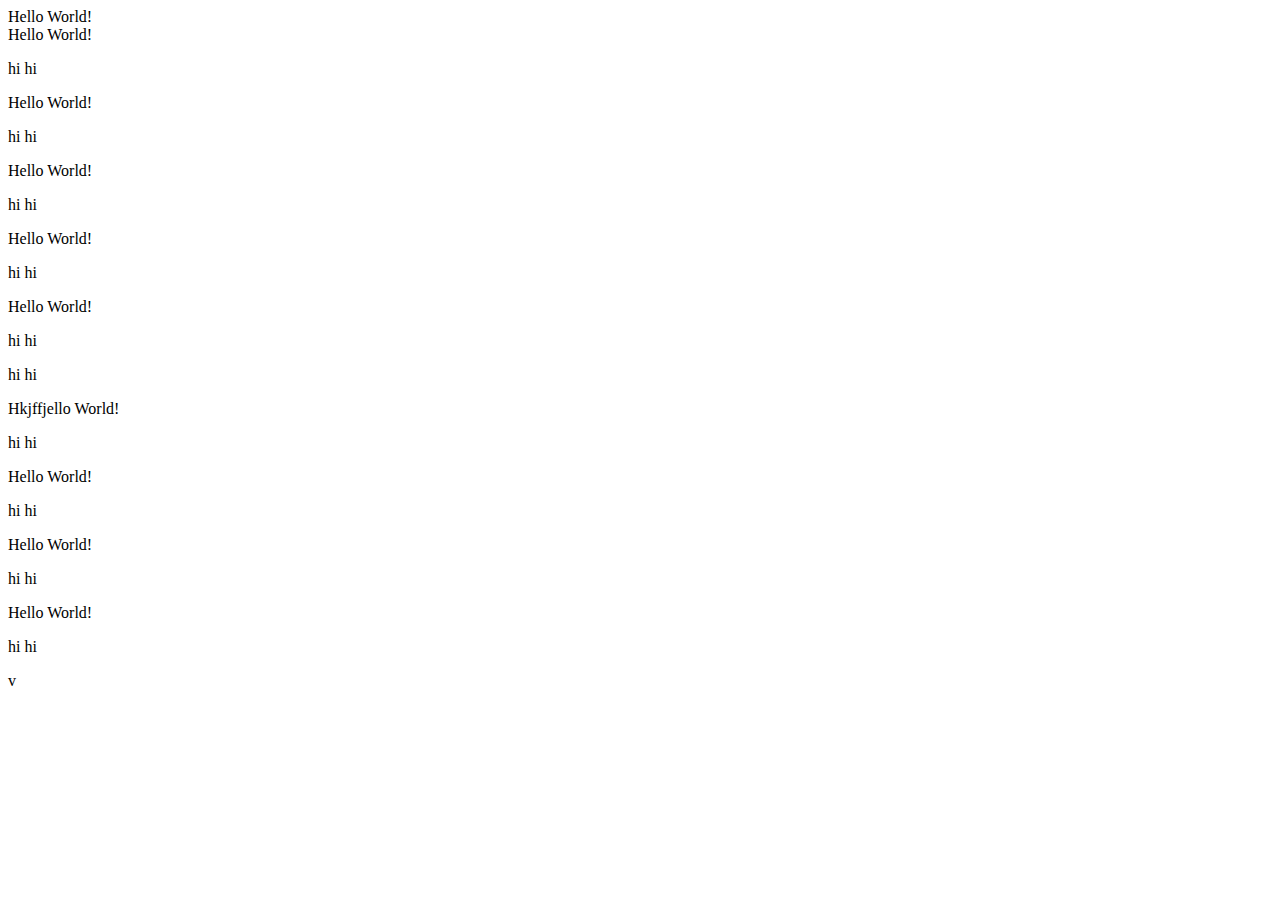
==== index.html @ 501ad885 "update index intro" ====
<!DOCTYPE html>
<html lang="en">
<head>
    <meta charset="UTF-8">
    <meta name="viewport" content="width=device-width, initial-scale=1.0">
    <title>Document</title>
</head>
<body>
    <div>
        Hello World!
        <div>
            Hello World!
    
            <p>hi hi</p>
        </div> <div>
            Hello World!
    
            <p>hi hi</p>
        </div> <div>
            Hello World!
    
            <p>hi hi</p>
        </div> <div>
            Hello World!
    
            <p>hi hi</p>
        </div> <div>
            Hello World!
    
            <p>hi hi</p>
        </div>
        <p>hi hi</p>
        <div>
            Hkjffjello World!
    
            <p>hi hi</p>
        </div>
        <div>
            Hello World!
    
            <p>hi hi</p>
        </div>
        <div>
            Hello World!
    
            <p>hi hi</p>
        </div>
        <div>
            Hello World!
    
            <p>hi hi</p>
        </div>
        v
    </div>
    
</body>
</html>
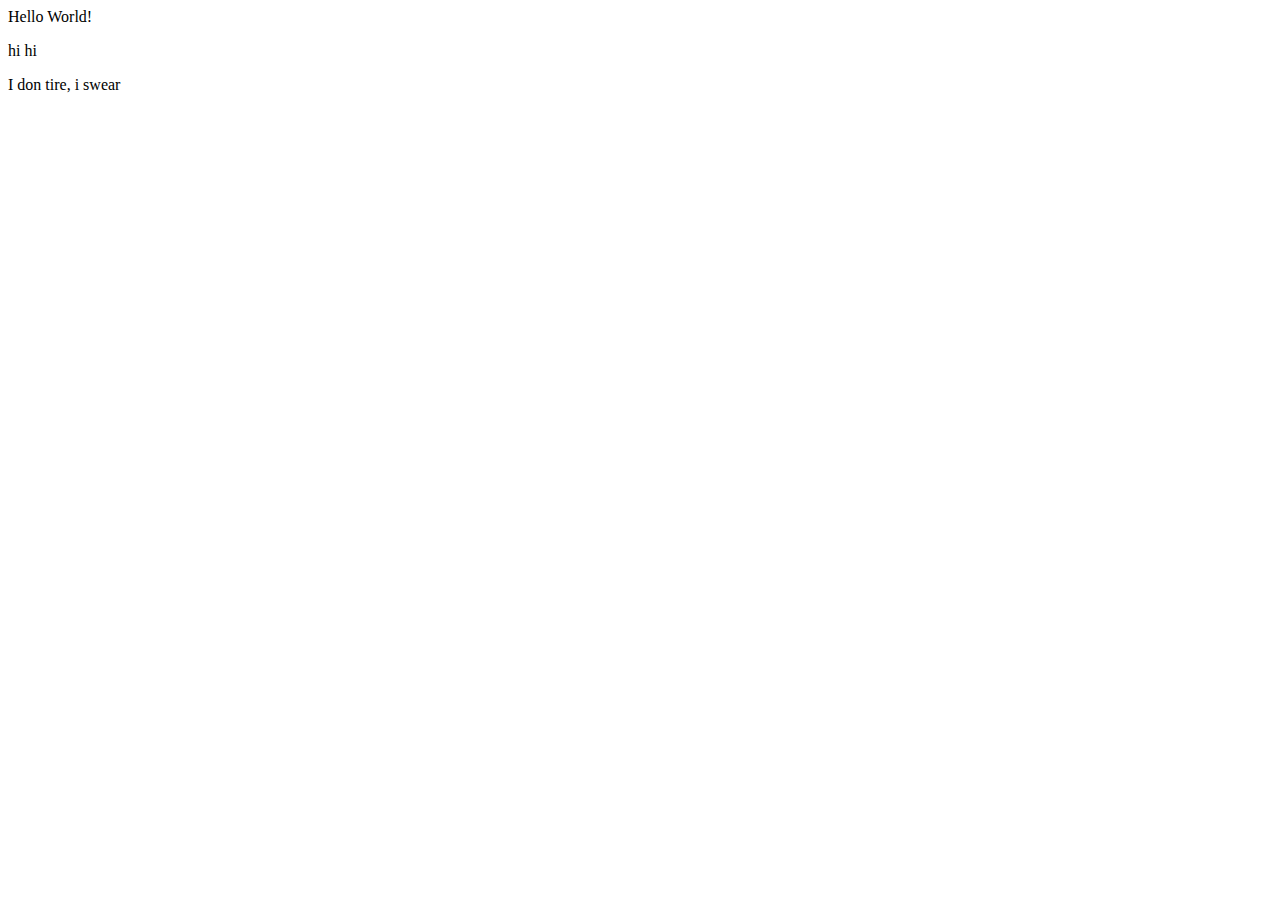
==== commit f8a9b679: "Modification on the p tag" ====
--- a/index.html
+++ b/index.html
@@ -1,57 +1,16 @@
 <!DOCTYPE html>
 <html lang="en">
-<head>
-    <meta charset="UTF-8">
-    <meta name="viewport" content="width=device-width, initial-scale=1.0">
+  <head>
+    <meta charset="UTF-8" />
+    <meta name="viewport" content="width=device-width, initial-scale=1.0" />
     <title>Document</title>
-</head>
-<body>
+  </head>
+  <body>
     <div>
-        Hello World!
-        <div>
-            Hello World!
-    
-            <p>hi hi</p>
-        </div> <div>
-            Hello World!
-    
-            <p>hi hi</p>
-        </div> <div>
-            Hello World!
-    
-            <p>hi hi</p>
-        </div> <div>
-            Hello World!
-    
-            <p>hi hi</p>
-        </div> <div>
-            Hello World!
-    
-            <p>hi hi</p>
-        </div>
-        <p>hi hi</p>
-        <div>
-            Hkjffjello World!
-    
-            <p>hi hi</p>
-        </div>
-        <div>
-            Hello World!
-    
-            <p>hi hi</p>
-        </div>
-        <div>
-            Hello World!
-    
-            <p>hi hi</p>
-        </div>
-        <div>
-            Hello World!
-    
-            <p>hi hi</p>
-        </div>
-        v
+      Hello World!
+
+      <p>hi hi</p>
+      <p id="de">I don tire, i swear</p>
     </div>
-    
-</body>
-</html>+  </body>
+</html>
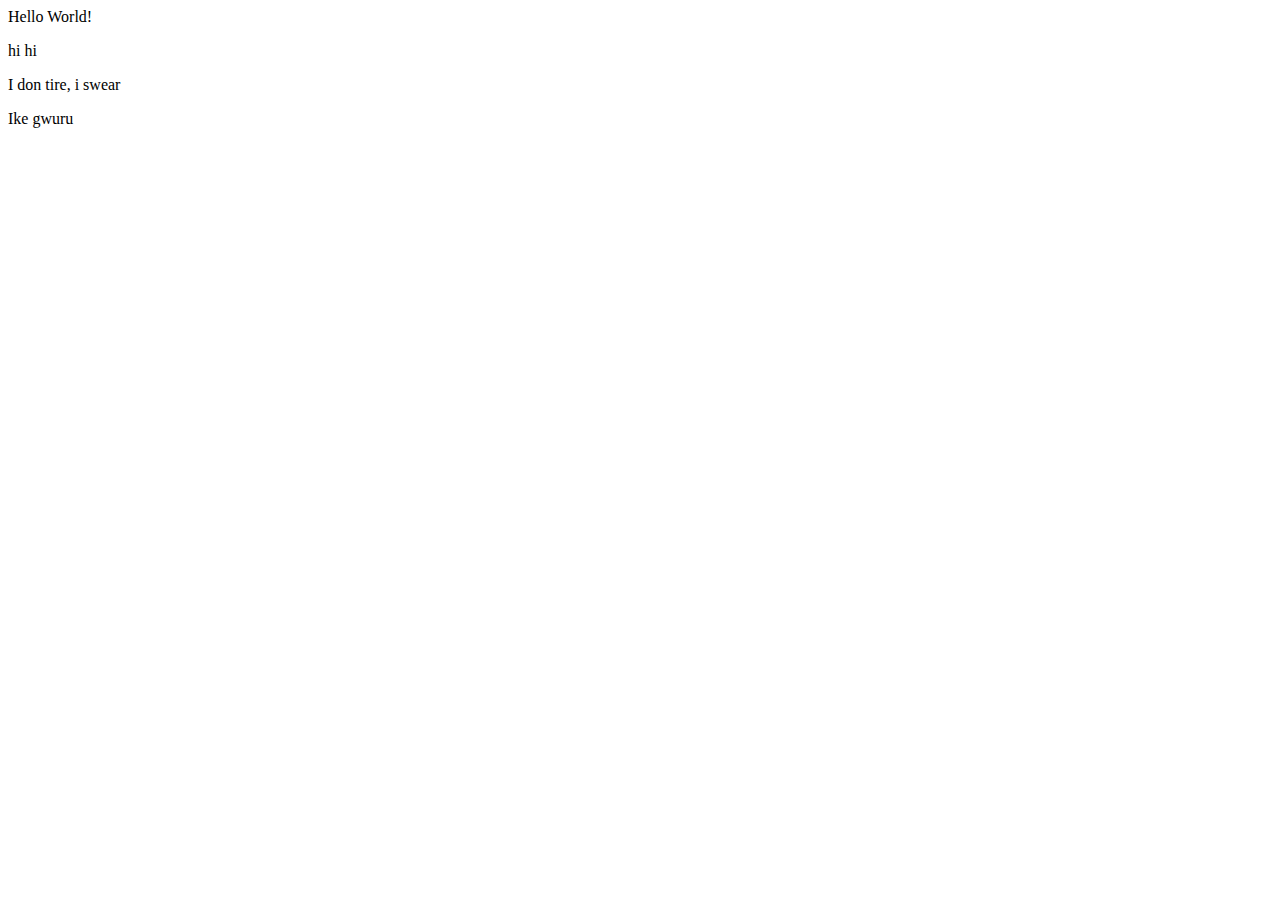
==== commit ba329e0a: "Additional changes" ====
--- a/index.html
+++ b/index.html
@@ -11,6 +11,7 @@
 
       <p>hi hi</p>
       <p id="de">I don tire, i swear</p>
+      <p>Ike gwuru</p>
     </div>
   </body>
 </html>
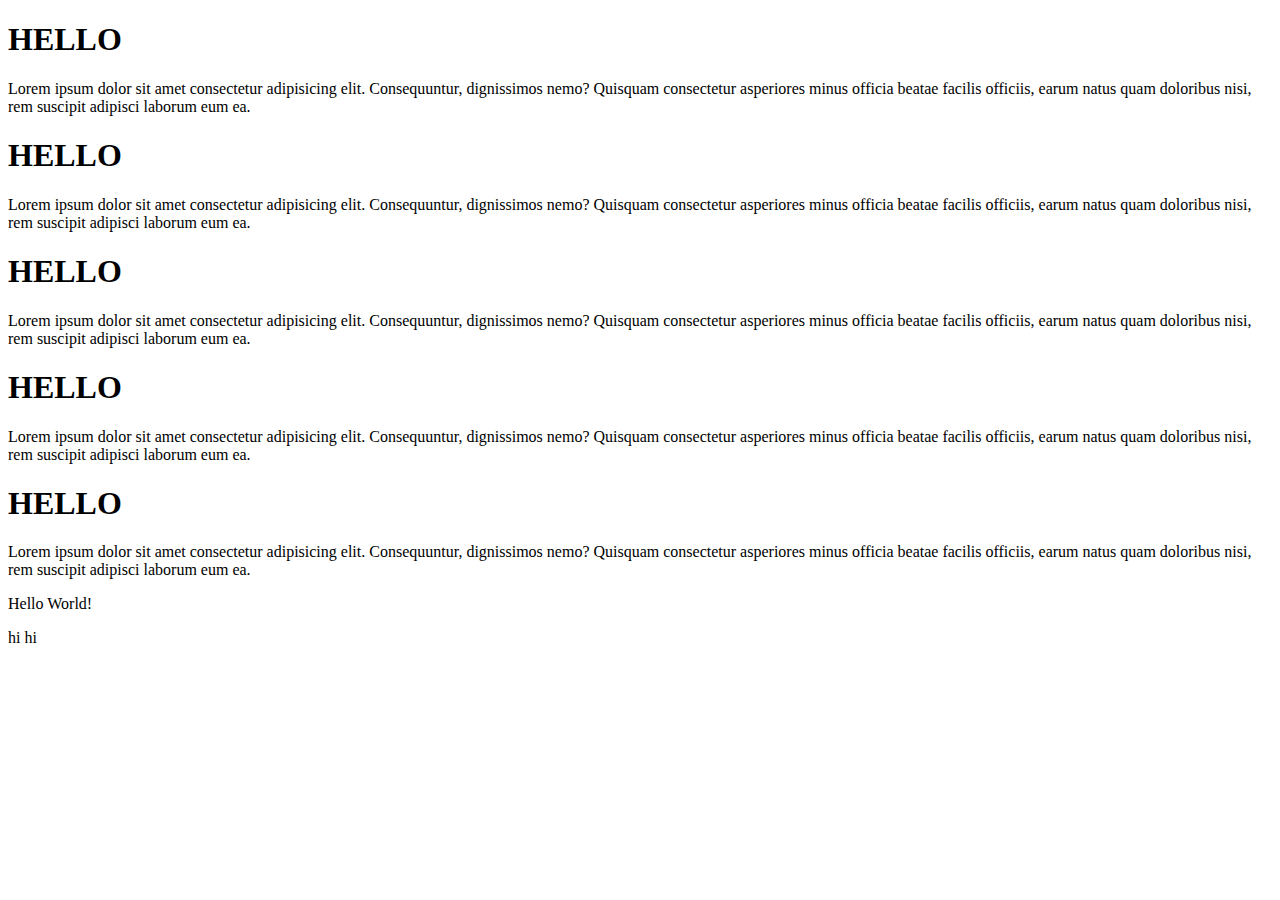
==== commit 46959dd3: "Correction" ====
--- a/index.html
+++ b/index.html
@@ -1,17 +1,33 @@
 <!DOCTYPE html>
 <html lang="en">
-  <head>
-    <meta charset="UTF-8" />
-    <meta name="viewport" content="width=device-width, initial-scale=1.0" />
+<head>
+    <meta charset="UTF-8">
+    <meta name="viewport" content="width=device-width, initial-scale=1.0">
     <title>Document</title>
-  </head>
-  <body>
+</head>
+<body>
+
+    <h1>HELLO</h1>
+    <p>Lorem ipsum dolor sit amet consectetur adipisicing elit. Consequuntur, dignissimos nemo? Quisquam consectetur asperiores minus officia beatae facilis officiis, earum natus quam doloribus nisi, rem suscipit adipisci laborum eum ea.</p>
+
+    <h1>HELLO</h1>
+    <p>Lorem ipsum dolor sit amet consectetur adipisicing elit. Consequuntur, dignissimos nemo? Quisquam consectetur asperiores minus officia beatae facilis officiis, earum natus quam doloribus nisi, rem suscipit adipisci laborum eum ea.</p>
+     
+    <h1>HELLO</h1>
+    <p>Lorem ipsum dolor sit amet consectetur adipisicing elit. Consequuntur, dignissimos nemo? Quisquam consectetur asperiores minus officia beatae facilis officiis, earum natus quam doloribus nisi, rem suscipit adipisci laborum eum ea.</p>
+
+    <h1>HELLO</h1>
+    <p>Lorem ipsum dolor sit amet consectetur adipisicing elit. Consequuntur, dignissimos nemo? Quisquam consectetur asperiores minus officia beatae facilis officiis, earum natus quam doloribus nisi, rem suscipit adipisci laborum eum ea.</p>
+
+    <h1>HELLO</h1>
+    <p>Lorem ipsum dolor sit amet consectetur adipisicing elit. Consequuntur, dignissimos nemo? Quisquam consectetur asperiores minus officia beatae facilis officiis, earum natus quam doloribus nisi, rem suscipit adipisci laborum eum ea.</p>
+
+    
     <div>
-      Hello World!
+        Hello World!
 
-      <p>hi hi</p>
-      <p id="de">I don tire, i swear</p>
-      <p>Ike gwuru</p>
+        <p>hi hi</p>
     </div>
-  </body>
-</html>
+    
+</body>
+</html>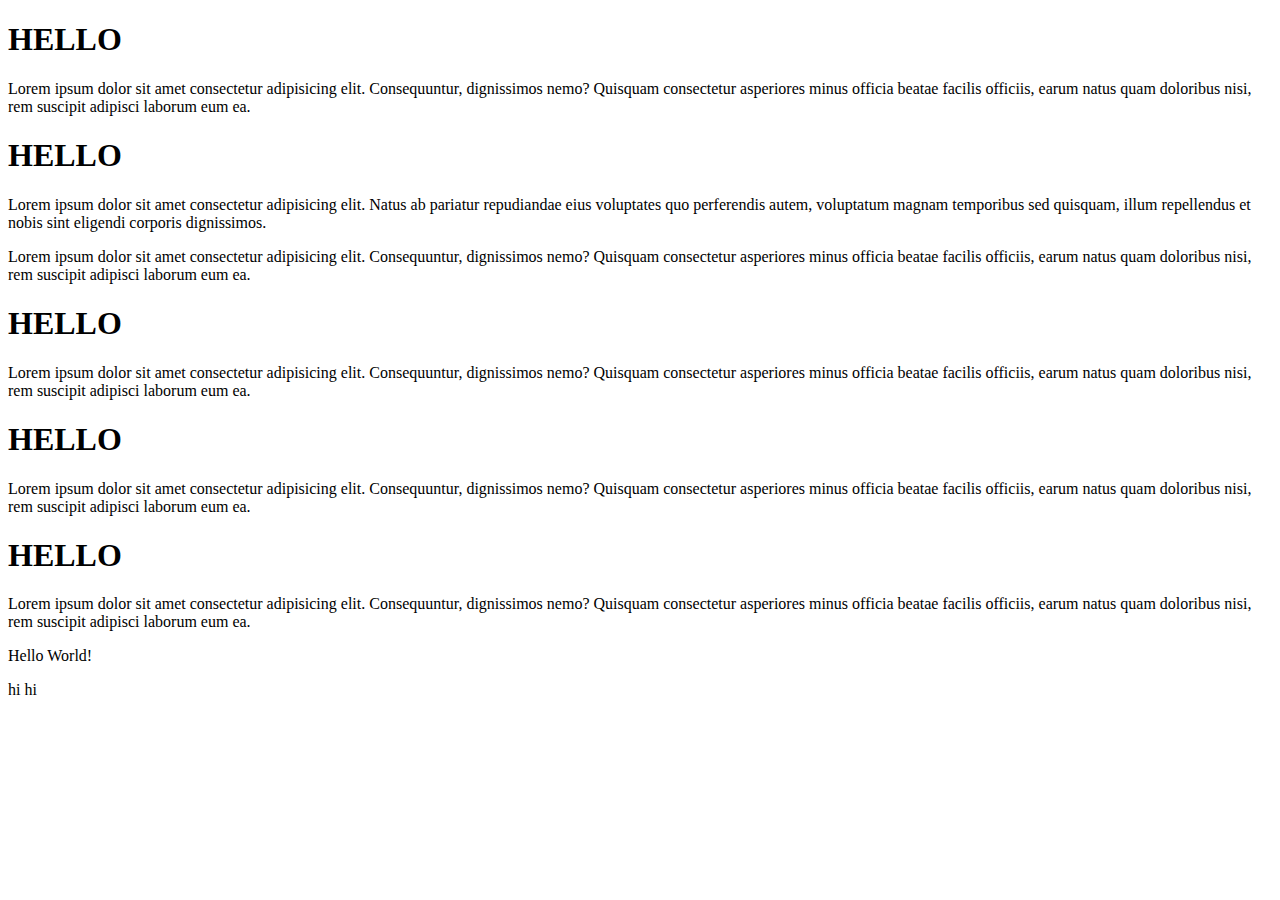
==== commit 90df243d: "Update" ====
--- a/index.html
+++ b/index.html
@@ -11,6 +11,8 @@
     <p>Lorem ipsum dolor sit amet consectetur adipisicing elit. Consequuntur, dignissimos nemo? Quisquam consectetur asperiores minus officia beatae facilis officiis, earum natus quam doloribus nisi, rem suscipit adipisci laborum eum ea.</p>
 
     <h1>HELLO</h1>
+    <p>Lorem ipsum dolor sit amet consectetur adipisicing elit. Natus ab pariatur repudiandae eius voluptates quo perferendis autem, voluptatum magnam temporibus sed quisquam, illum repellendus et nobis sint eligendi corporis dignissimos.</p>
+    
     <p>Lorem ipsum dolor sit amet consectetur adipisicing elit. Consequuntur, dignissimos nemo? Quisquam consectetur asperiores minus officia beatae facilis officiis, earum natus quam doloribus nisi, rem suscipit adipisci laborum eum ea.</p>
      
     <h1>HELLO</h1>
@@ -22,7 +24,7 @@
     <h1>HELLO</h1>
     <p>Lorem ipsum dolor sit amet consectetur adipisicing elit. Consequuntur, dignissimos nemo? Quisquam consectetur asperiores minus officia beatae facilis officiis, earum natus quam doloribus nisi, rem suscipit adipisci laborum eum ea.</p>
 
-    
+
     <div>
         Hello World!
 
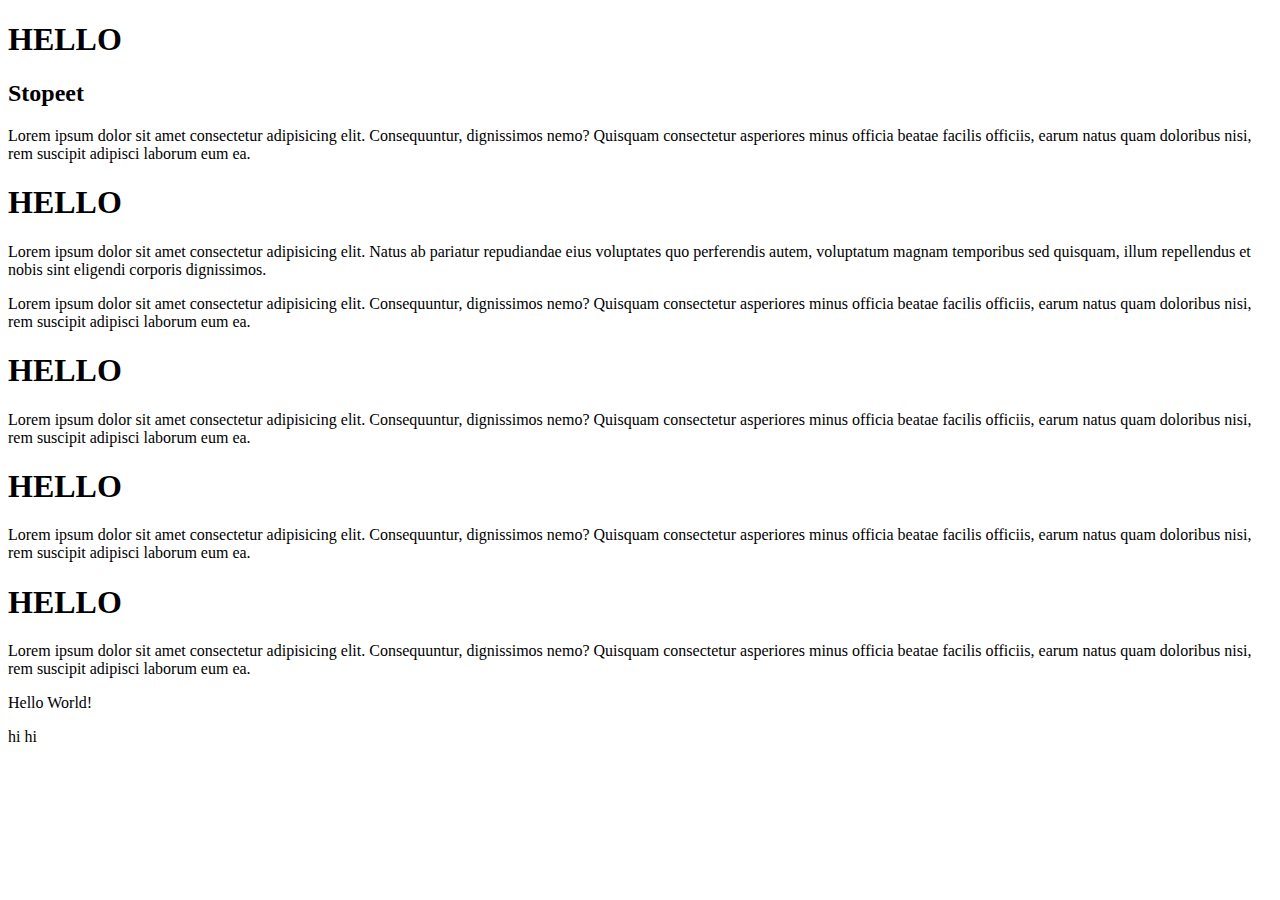
==== commit ee6c078f: "Advance" ====
--- a/index.html
+++ b/index.html
@@ -8,11 +8,12 @@
 <body>
 
     <h1>HELLO</h1>
+    <h2>Stopeet</h2>
     <p>Lorem ipsum dolor sit amet consectetur adipisicing elit. Consequuntur, dignissimos nemo? Quisquam consectetur asperiores minus officia beatae facilis officiis, earum natus quam doloribus nisi, rem suscipit adipisci laborum eum ea.</p>
 
     <h1>HELLO</h1>
     <p>Lorem ipsum dolor sit amet consectetur adipisicing elit. Natus ab pariatur repudiandae eius voluptates quo perferendis autem, voluptatum magnam temporibus sed quisquam, illum repellendus et nobis sint eligendi corporis dignissimos.</p>
-    
+
     <p>Lorem ipsum dolor sit amet consectetur adipisicing elit. Consequuntur, dignissimos nemo? Quisquam consectetur asperiores minus officia beatae facilis officiis, earum natus quam doloribus nisi, rem suscipit adipisci laborum eum ea.</p>
      
     <h1>HELLO</h1>
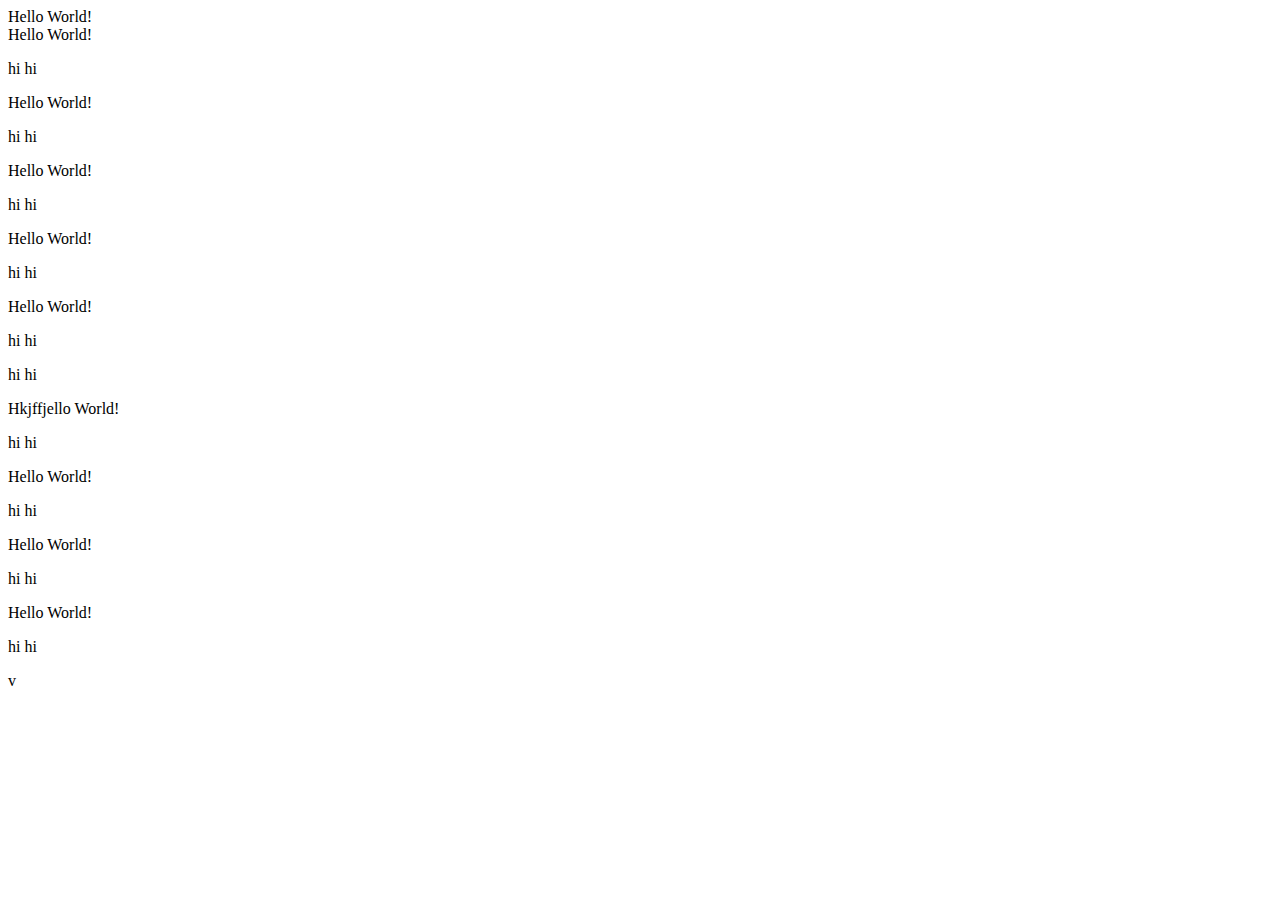
==== commit d2714492: "Merge pull request #3 from Elochukwu3/new-banch" ====
--- a/index.html
+++ b/index.html
@@ -6,30 +6,51 @@
     <title>Document</title>
 </head>
 <body>
-
-    <h1>HELLO</h1>
-    <h2>Stopeet</h2>
-    <p>Lorem ipsum dolor sit amet consectetur adipisicing elit. Consequuntur, dignissimos nemo? Quisquam consectetur asperiores minus officia beatae facilis officiis, earum natus quam doloribus nisi, rem suscipit adipisci laborum eum ea.</p>
-
-    <h1>HELLO</h1>
-    <p>Lorem ipsum dolor sit amet consectetur adipisicing elit. Natus ab pariatur repudiandae eius voluptates quo perferendis autem, voluptatum magnam temporibus sed quisquam, illum repellendus et nobis sint eligendi corporis dignissimos.</p>
-
-    <p>Lorem ipsum dolor sit amet consectetur adipisicing elit. Consequuntur, dignissimos nemo? Quisquam consectetur asperiores minus officia beatae facilis officiis, earum natus quam doloribus nisi, rem suscipit adipisci laborum eum ea.</p>
-     
-    <h1>HELLO</h1>
-    <p>Lorem ipsum dolor sit amet consectetur adipisicing elit. Consequuntur, dignissimos nemo? Quisquam consectetur asperiores minus officia beatae facilis officiis, earum natus quam doloribus nisi, rem suscipit adipisci laborum eum ea.</p>
-
-    <h1>HELLO</h1>
-    <p>Lorem ipsum dolor sit amet consectetur adipisicing elit. Consequuntur, dignissimos nemo? Quisquam consectetur asperiores minus officia beatae facilis officiis, earum natus quam doloribus nisi, rem suscipit adipisci laborum eum ea.</p>
-
-    <h1>HELLO</h1>
-    <p>Lorem ipsum dolor sit amet consectetur adipisicing elit. Consequuntur, dignissimos nemo? Quisquam consectetur asperiores minus officia beatae facilis officiis, earum natus quam doloribus nisi, rem suscipit adipisci laborum eum ea.</p>
-
-
     <div>
         Hello World!
-
+        <div>
+            Hello World!
+    
+            <p>hi hi</p>
+        </div> <div>
+            Hello World!
+    
+            <p>hi hi</p>
+        </div> <div>
+            Hello World!
+    
+            <p>hi hi</p>
+        </div> <div>
+            Hello World!
+    
+            <p>hi hi</p>
+        </div> <div>
+            Hello World!
+    
+            <p>hi hi</p>
+        </div>
         <p>hi hi</p>
+        <div>
+            Hkjffjello World!
+    
+            <p>hi hi</p>
+        </div>
+        <div>
+            Hello World!
+    
+            <p>hi hi</p>
+        </div>
+        <div>
+            Hello World!
+    
+            <p>hi hi</p>
+        </div>
+        <div>
+            Hello World!
+    
+            <p>hi hi</p>
+        </div>
+        v
     </div>
     
 </body>
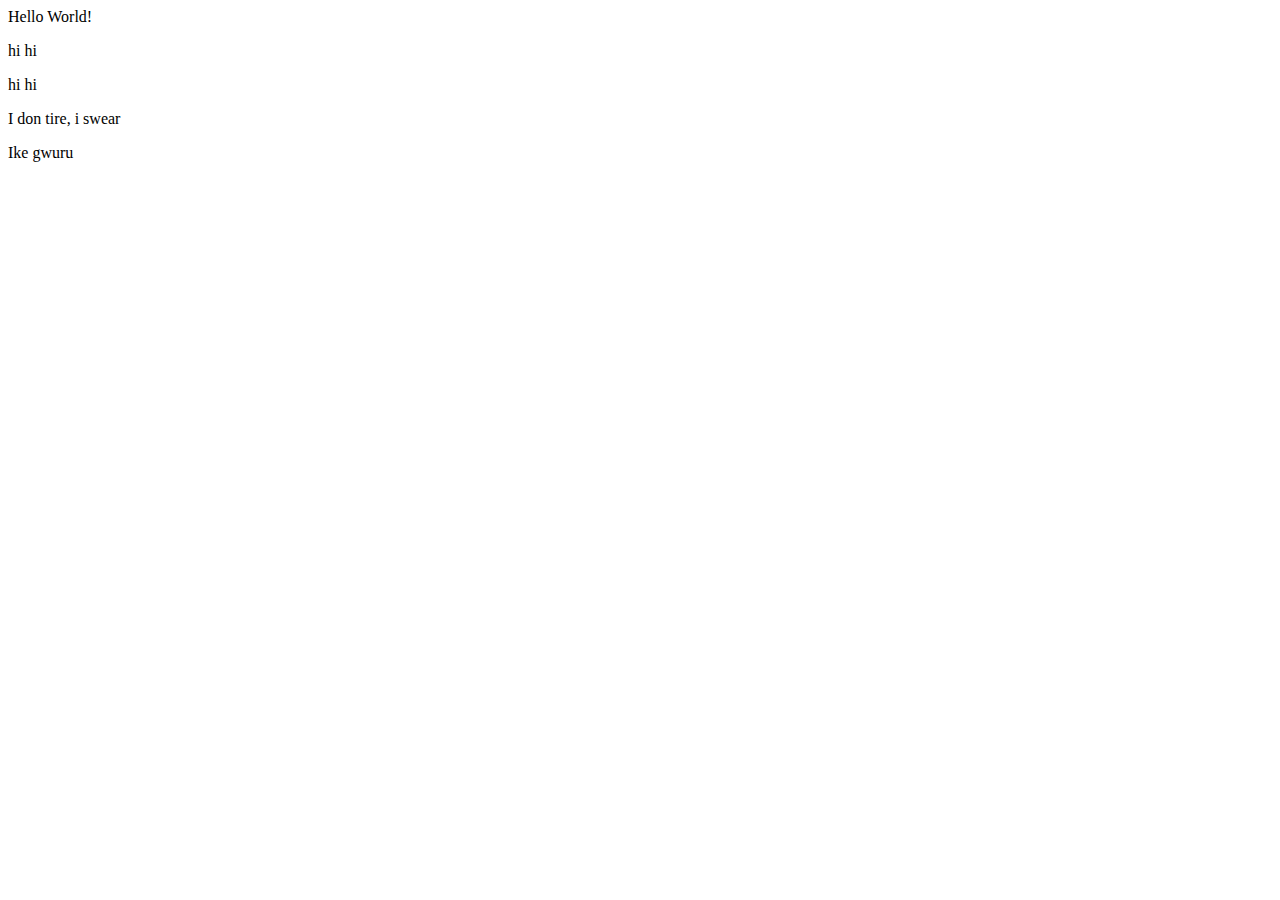
==== commit 733cce51: "Conflict resolve" ====
--- a/index.html
+++ b/index.html
@@ -1,57 +1,18 @@
 <!DOCTYPE html>
 <html lang="en">
-<head>
-    <meta charset="UTF-8">
-    <meta name="viewport" content="width=device-width, initial-scale=1.0">
+  <head>
+    <meta charset="UTF-8" />
+    <meta name="viewport" content="width=device-width, initial-scale=1.0" />
     <title>Document</title>
-</head>
-<body>
+  </head>
+  <body>
     <div>
-        Hello World!
-        <div>
-            Hello World!
-    
-            <p>hi hi</p>
-        </div> <div>
-            Hello World!
-    
-            <p>hi hi</p>
-        </div> <div>
-            Hello World!
-    
-            <p>hi hi</p>
-        </div> <div>
-            Hello World!
-    
-            <p>hi hi</p>
-        </div> <div>
-            Hello World!
-    
-            <p>hi hi</p>
-        </div>
-        <p>hi hi</p>
-        <div>
-            Hkjffjello World!
-    
-            <p>hi hi</p>
-        </div>
-        <div>
-            Hello World!
-    
-            <p>hi hi</p>
-        </div>
-        <div>
-            Hello World!
-    
-            <p>hi hi</p>
-        </div>
-        <div>
-            Hello World!
-    
-            <p>hi hi</p>
-        </div>
-        v
+      Hello World!
+      <p>hi hi</p>
+
+      <p>hi hi</p>
+      <p id="de">I don tire, i swear</p>
+      <p>Ike gwuru</p>
     </div>
-    
-</body>
-</html>+  </body>
+</html>
